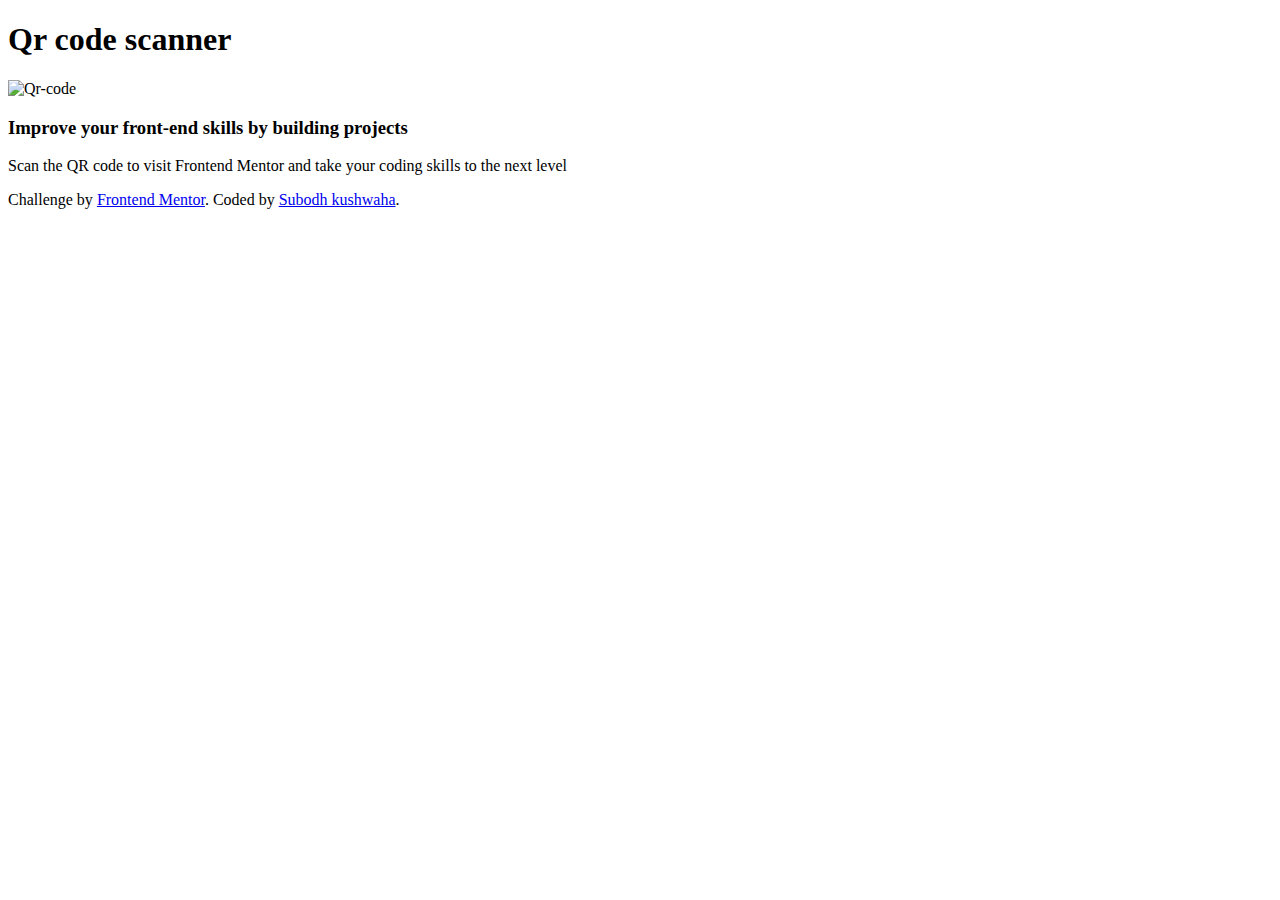
==== index.html @ ba7856cf "Add files via upload" ====
<!DOCTYPE html>
<html lang="en">
<head>
  <meta charset="UTF-8">
  <meta name="viewport" content="width=device-width, initial-scale=1.0"> <!-- displays site properly based on user's device -->
   <link rel="stylesheet" href="css/styles.css">
  <link rel="icon" type="imagepng" sizes="32x32" href="images/favicon-32x32.png">

  <title>Frontend Mentor | QR code component</title>

  <!-- Feel free to remove these styles or customise in your own stylesheet 👍 -->

</head>
<body>
  <h1> Qr code scanner </h1>
  <div class="topcontainer">
    <img class="img1"src="images/image-qr-code.png"height="200" alt="Qr-code">
  <h3>Improve your front-end skills by building projects</h3>

  <p class="para"> Scan the QR code to visit Frontend Mentor and take your coding skills to the next level</p>

</div>
<div class="middlecontainer">

</div>
<div class="bottom container">

</div>

  <div class="attribution">
    Challenge by <a href="https://www.frontendmentor.io?ref=challenge" target="_blank">Frontend Mentor</a>.
    Coded by <a href="#">Subodh kushwaha</a>.
  </div>
</body>
</html>
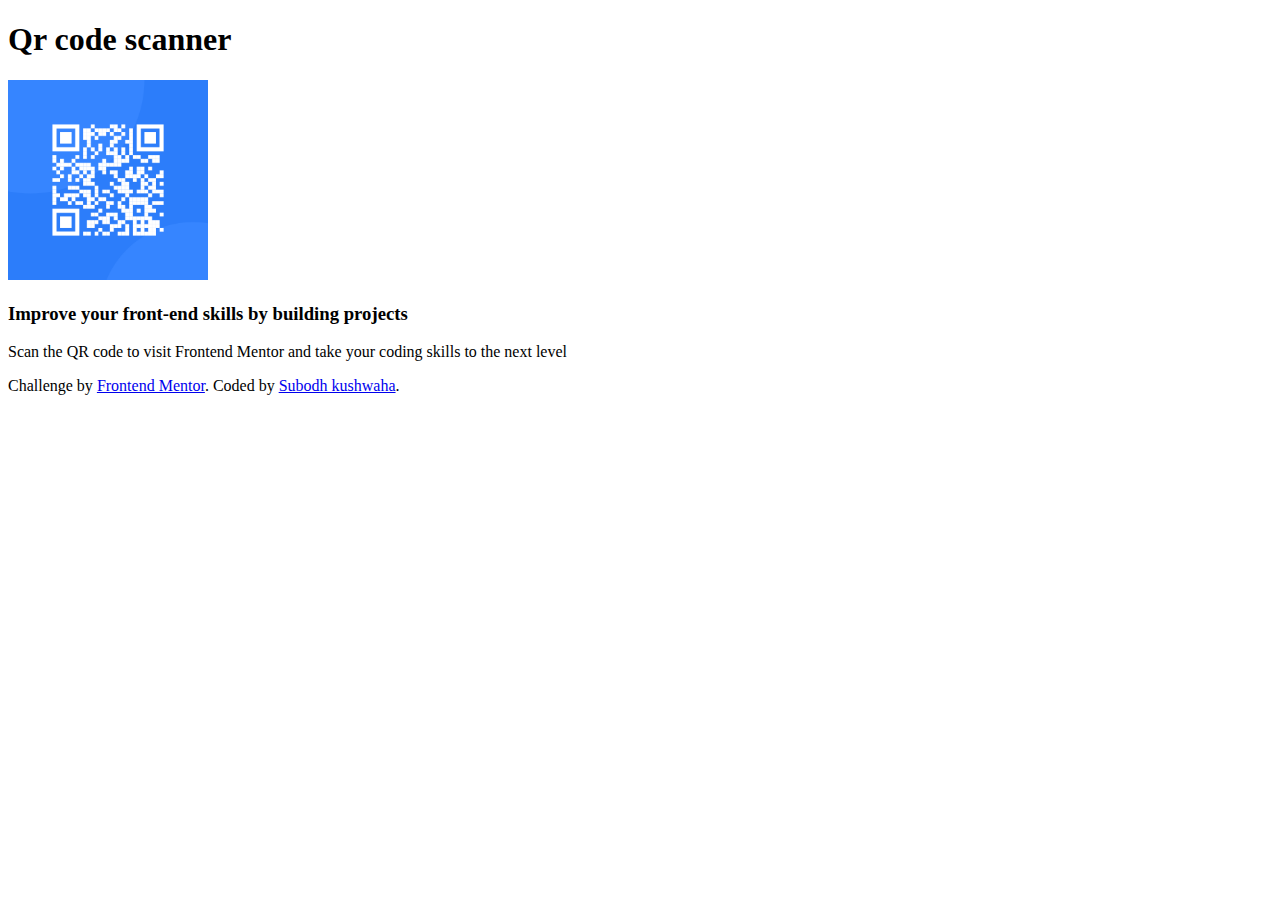
==== commit f9084617: "Update index.html" ====
--- a/index.html
+++ b/index.html
@@ -4,7 +4,7 @@
   <meta charset="UTF-8">
   <meta name="viewport" content="width=device-width, initial-scale=1.0"> <!-- displays site properly based on user's device -->
    <link rel="stylesheet" href="css/styles.css">
-  <link rel="icon" type="imagepng" sizes="32x32" href="images/favicon-32x32.png">
+  <link rel="icon" type="imagepng" sizes="32x32" href="favicon-32x32.png">
 
   <title>Frontend Mentor | QR code component</title>
 
@@ -14,7 +14,7 @@
 <body>
   <h1> Qr code scanner </h1>
   <div class="topcontainer">
-    <img class="img1"src="images/image-qr-code.png"height="200" alt="Qr-code">
+    <img class="img1"src="image-qr-code.png"height="200" alt="Qr-code">
   <h3>Improve your front-end skills by building projects</h3>
 
   <p class="para"> Scan the QR code to visit Frontend Mentor and take your coding skills to the next level</p>
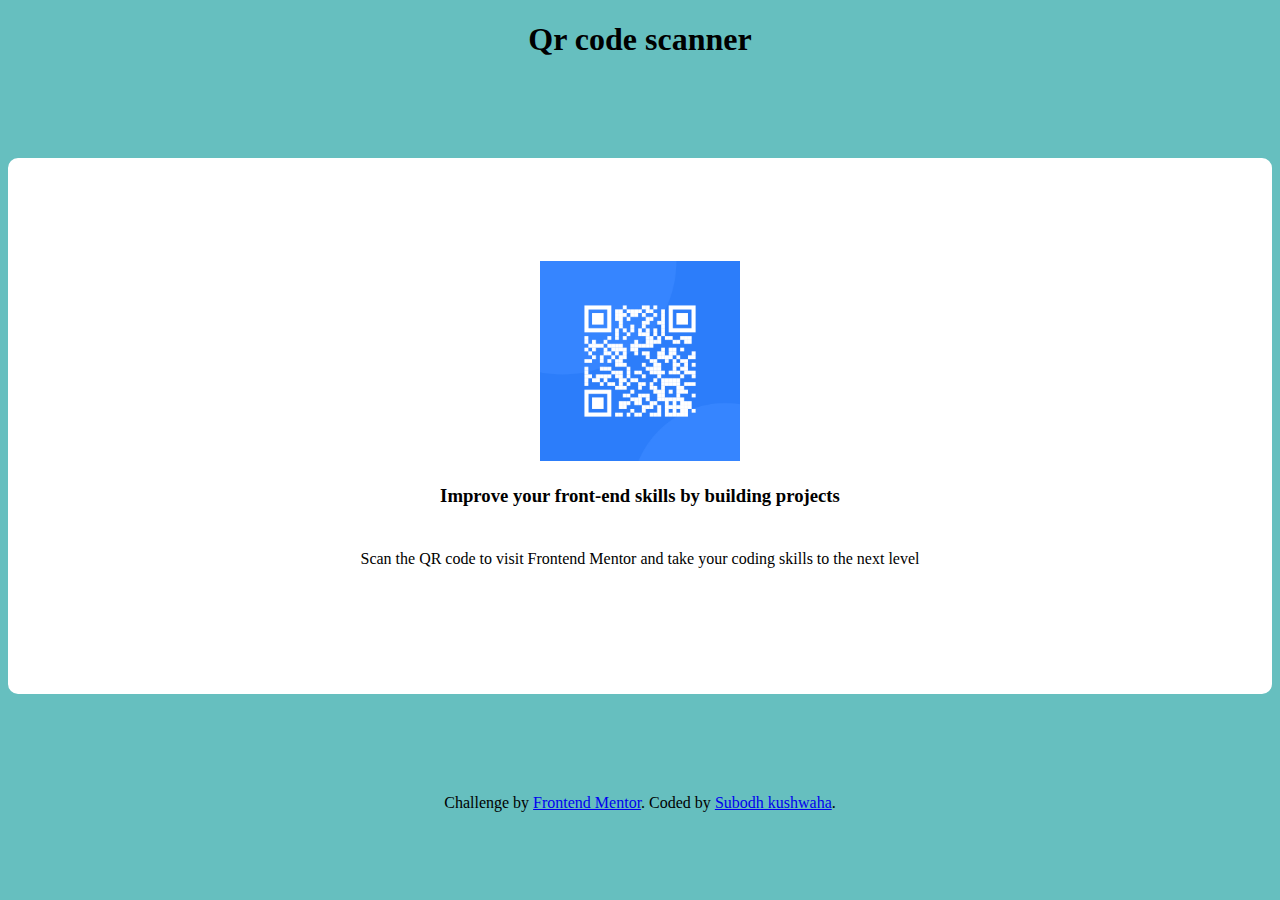
==== commit 4c151f5b: "Update index.html" ====
--- a/index.html
+++ b/index.html
@@ -3,7 +3,7 @@
 <head>
   <meta charset="UTF-8">
   <meta name="viewport" content="width=device-width, initial-scale=1.0"> <!-- displays site properly based on user's device -->
-   <link rel="stylesheet" href="css/styles.css">
+   <link rel="stylesheet" href="styles.css">
   <link rel="icon" type="imagepng" sizes="32x32" href="favicon-32x32.png">
 
   <title>Frontend Mentor | QR code component</title>
--- a/styles.css
+++ b/styles.css
@@ -0,0 +1,28 @@
+
+body{
+background-color: #66bfbf;
+text-align: center;
+
+
+
+}
+.topcontainer{
+  padding: 100px ;
+  margin:100px 0 100px 0;
+  border:solid white;
+  background-color: white;
+  border-radius: 10px;
+}
+
+p{
+  line-height: 2
+}
+h3{
+  color: black;
+  margin:auto;
+  padding: 20px;
+}
+.h1{
+
+font-family: sans-serif;
+}
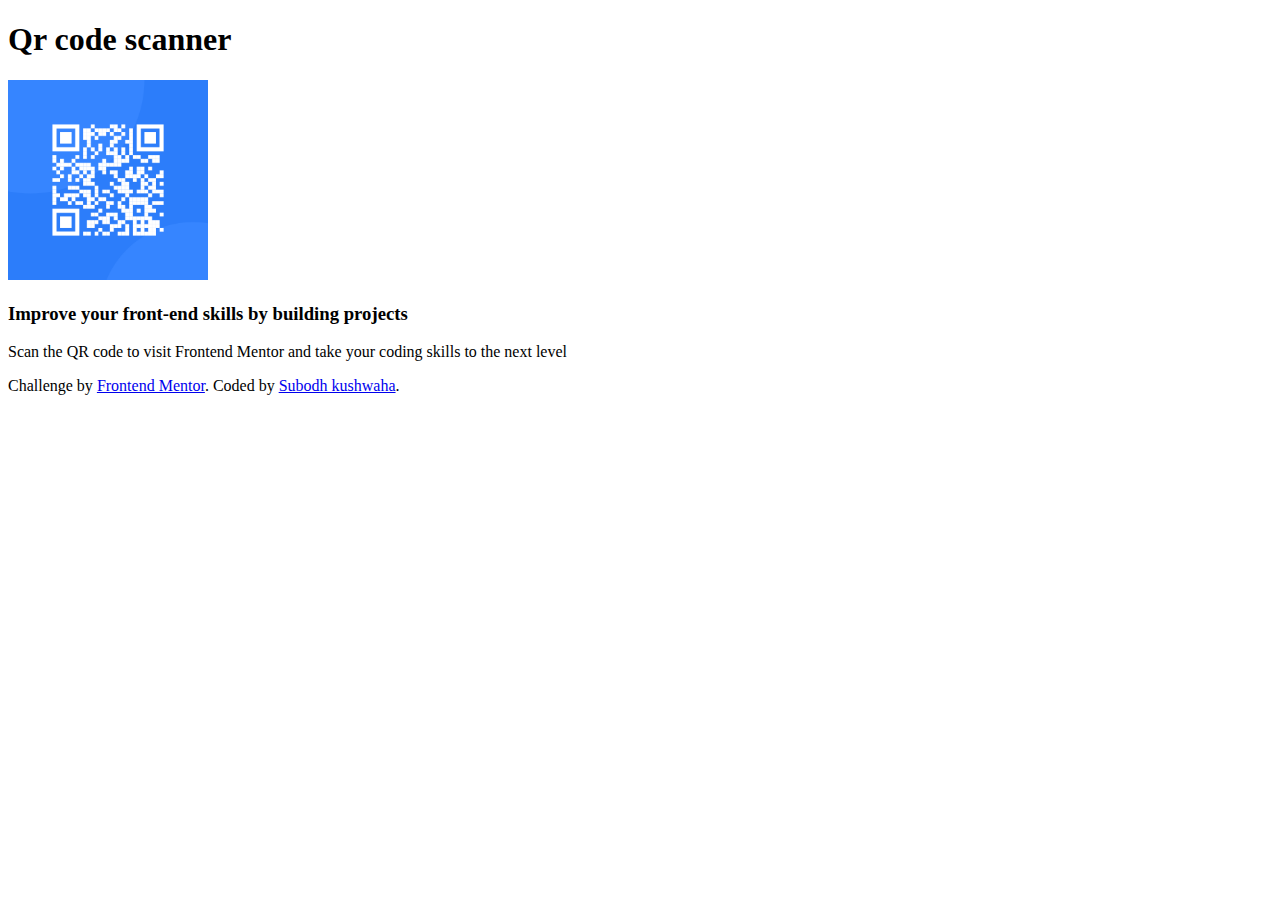
==== commit c1b9daa9: "Update index.html" ====
--- a/index.html
+++ b/index.html
@@ -3,7 +3,7 @@
 <head>
   <meta charset="UTF-8">
   <meta name="viewport" content="width=device-width, initial-scale=1.0"> <!-- displays site properly based on user's device -->
-   <link rel="stylesheet" href="styles.css">
+   <link rel="stylesheet" href="css/styles.css">
   <link rel="icon" type="imagepng" sizes="32x32" href="favicon-32x32.png">
 
   <title>Frontend Mentor | QR code component</title>
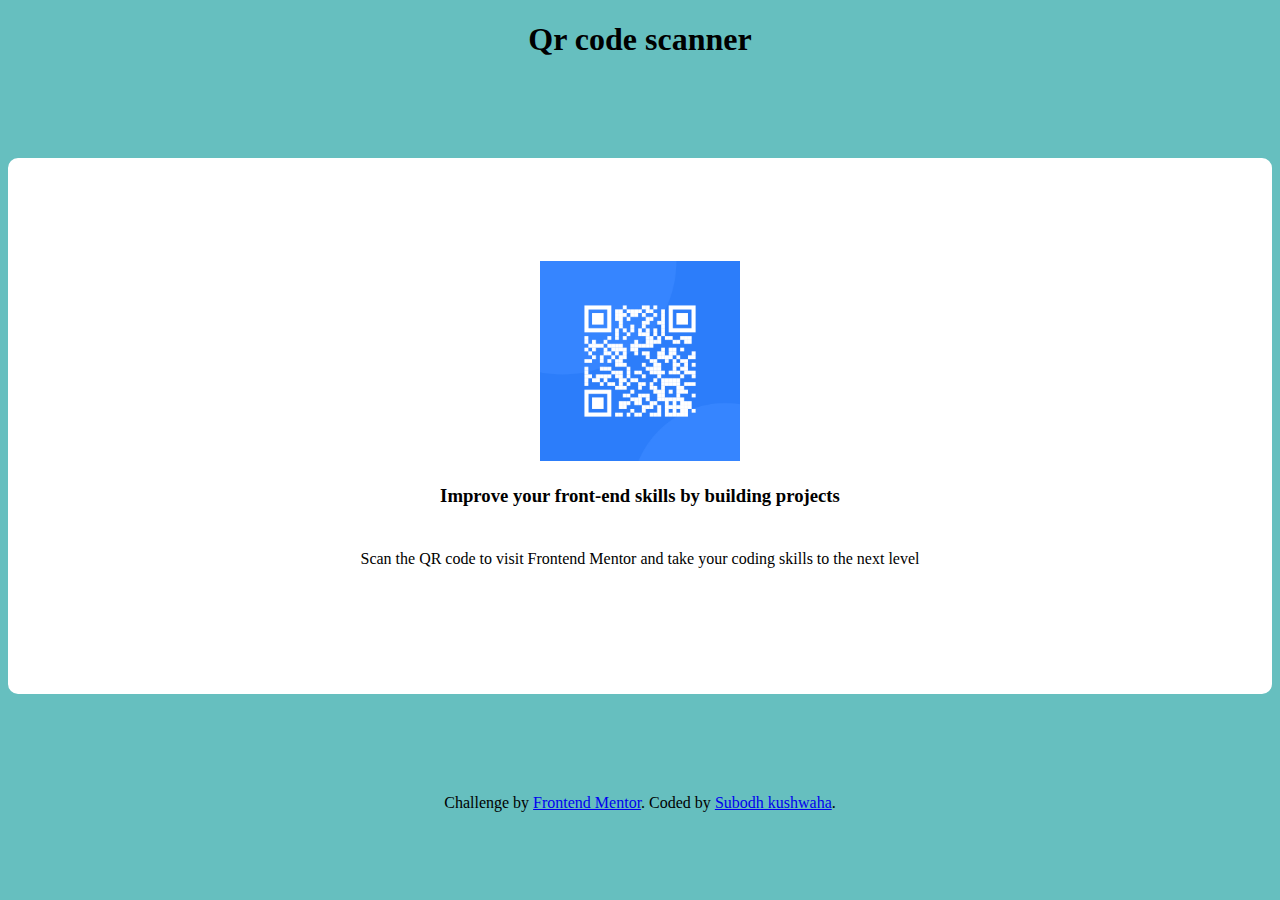
==== commit 9d3b8f1f: "Update index.html" ====
--- a/index.html
+++ b/index.html
@@ -14,7 +14,7 @@
 <body>
   <h1> Qr code scanner </h1>
   <div class="topcontainer">
-    <img class="img1"src="image-qr-code.png"height="200" alt="Qr-code">
+    <img class="img1"src="images/image-qr-code.png"height="200" alt="Qr-code">
   <h3>Improve your front-end skills by building projects</h3>
 
   <p class="para"> Scan the QR code to visit Frontend Mentor and take your coding skills to the next level</p>
--- a/css/styles.css
+++ b/css/styles.css
@@ -0,0 +1,28 @@
+
+body{
+background-color: #66bfbf;
+text-align: center;
+
+
+
+}
+.topcontainer{
+  padding: 100px ;
+  margin:100px 0 100px 0;
+  border:solid white;
+  background-color: white;
+  border-radius: 10px;
+}
+
+p{
+  line-height: 2
+}
+h3{
+  color: black;
+  margin:auto;
+  padding: 20px;
+}
+.h1{
+
+font-family: sans-serif;
+}
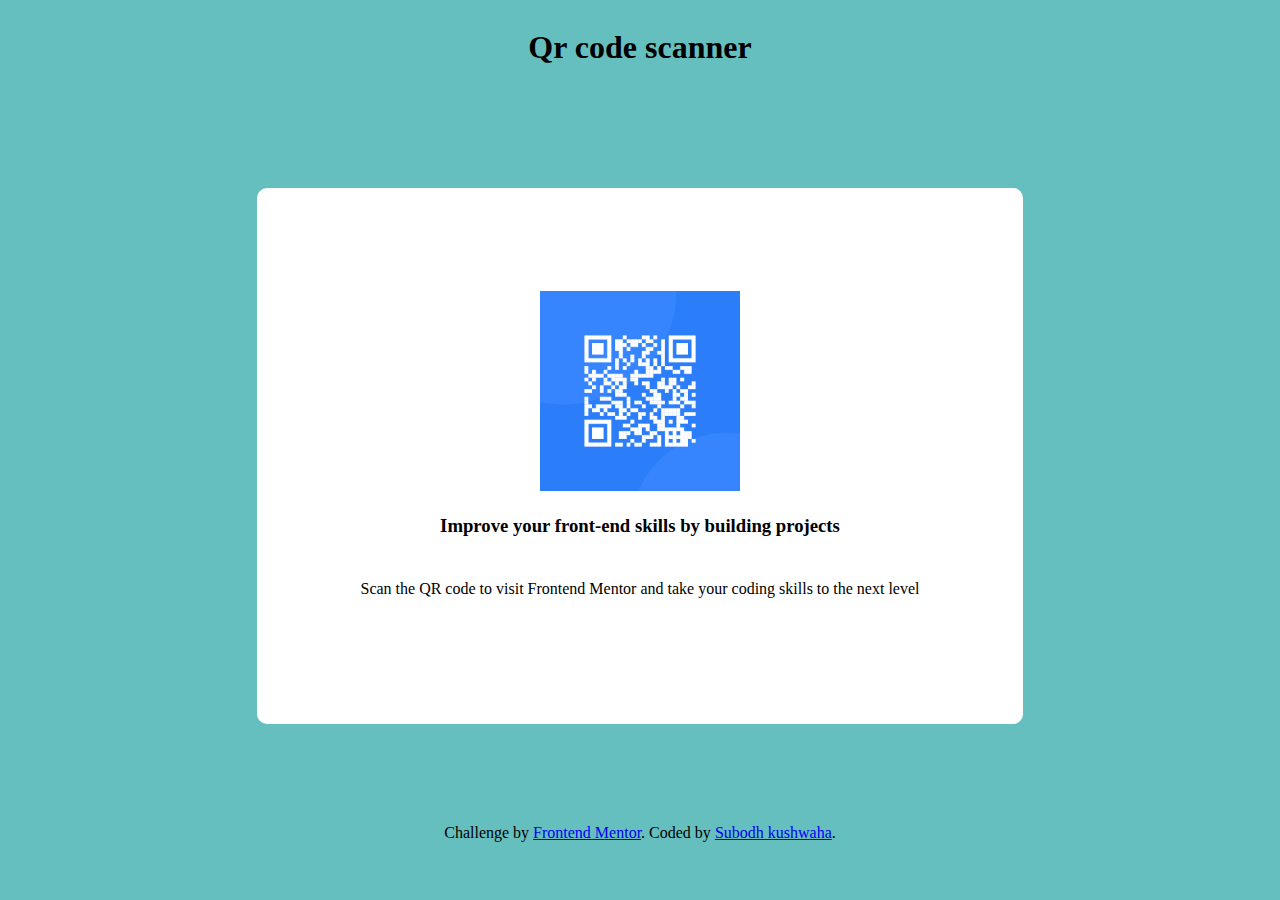
==== commit d9161c6c: "Update index.html" ====
--- a/index.html
+++ b/index.html
@@ -19,7 +19,7 @@
 
   <p class="para"> Scan the QR code to visit Frontend Mentor and take your coding skills to the next level</p>
 
-</div>
+    </div>
 <div class="middlecontainer">
 
 </div>
--- a/css/styles.css
+++ b/css/styles.css
@@ -1,10 +1,10 @@
-
-body{
-background-color: #66bfbf;
-text-align: center;
-
-
-
+body {
+    display: flex;
+    flex-direction: column;
+    justify-content: center;
+   align-items: center;
+  background-color:#66bfbf;
+  text-align:center;
 }
 .topcontainer{
   padding: 100px ;
